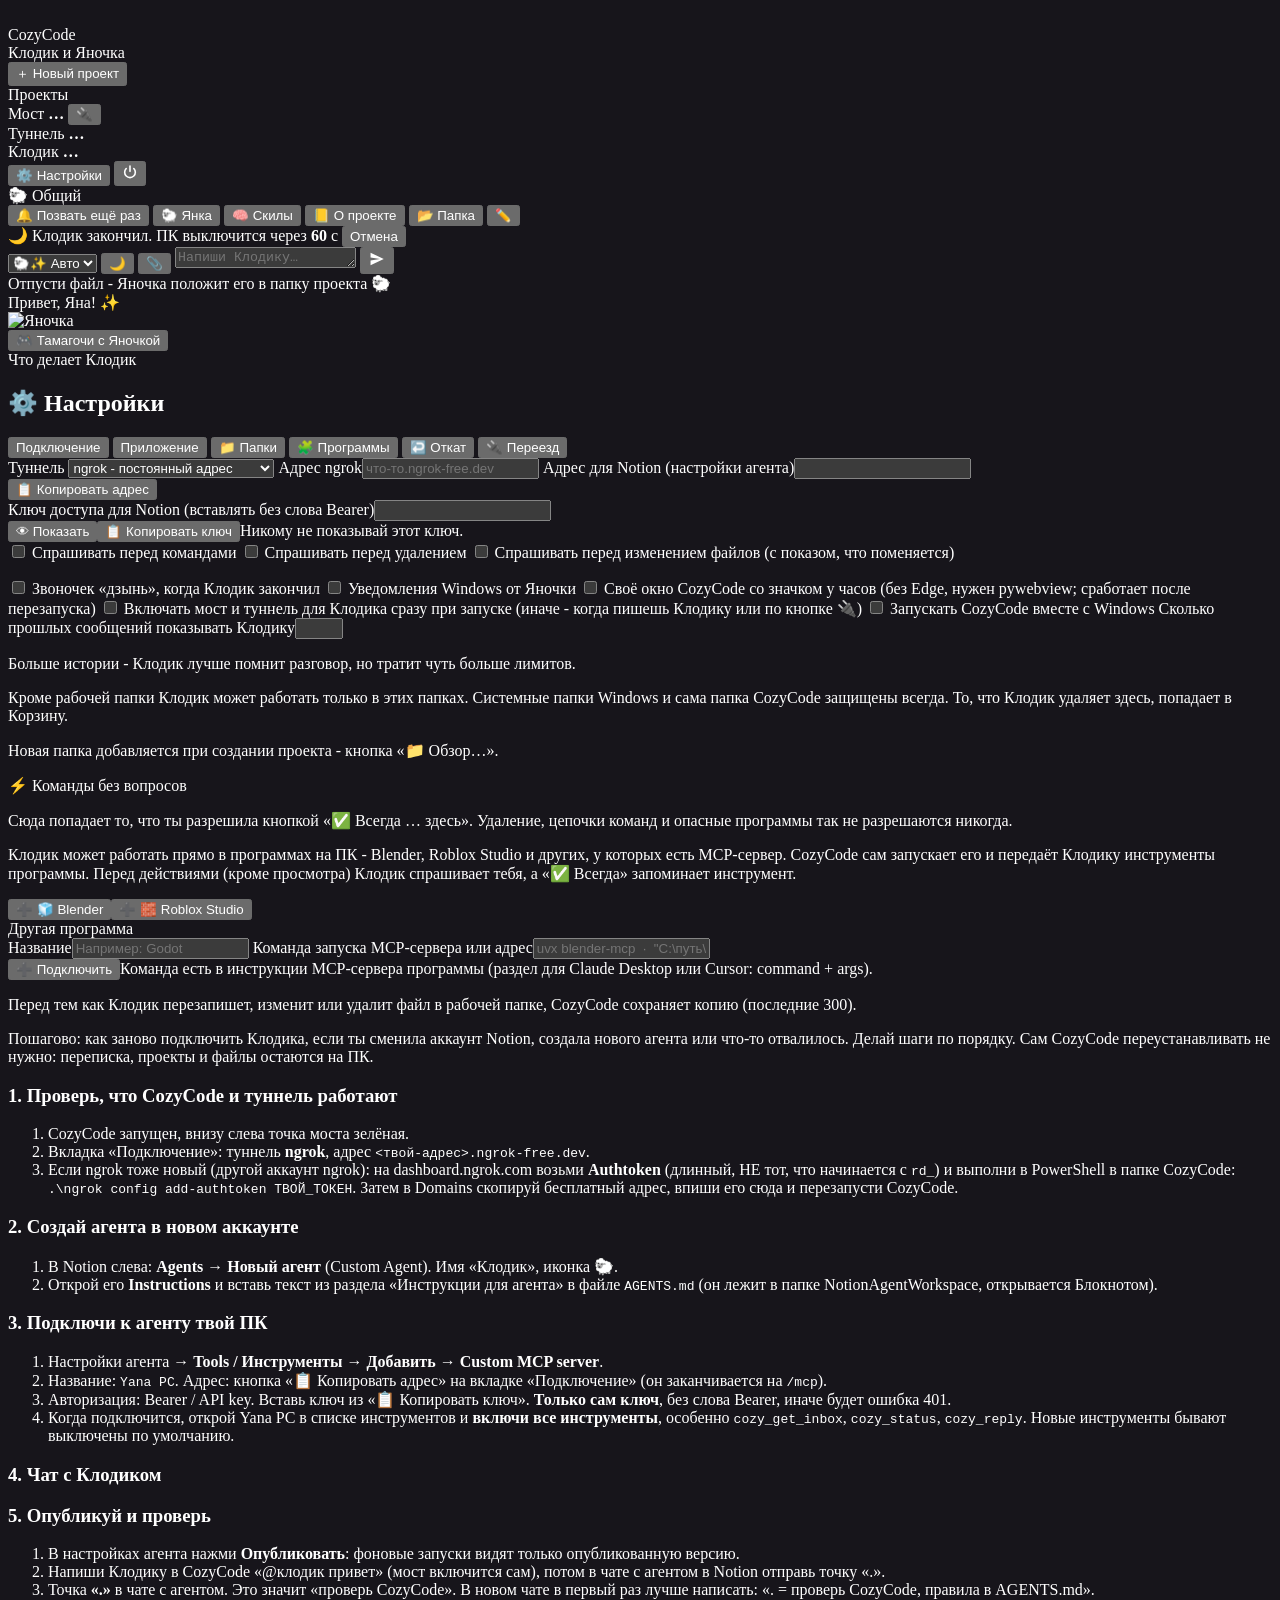
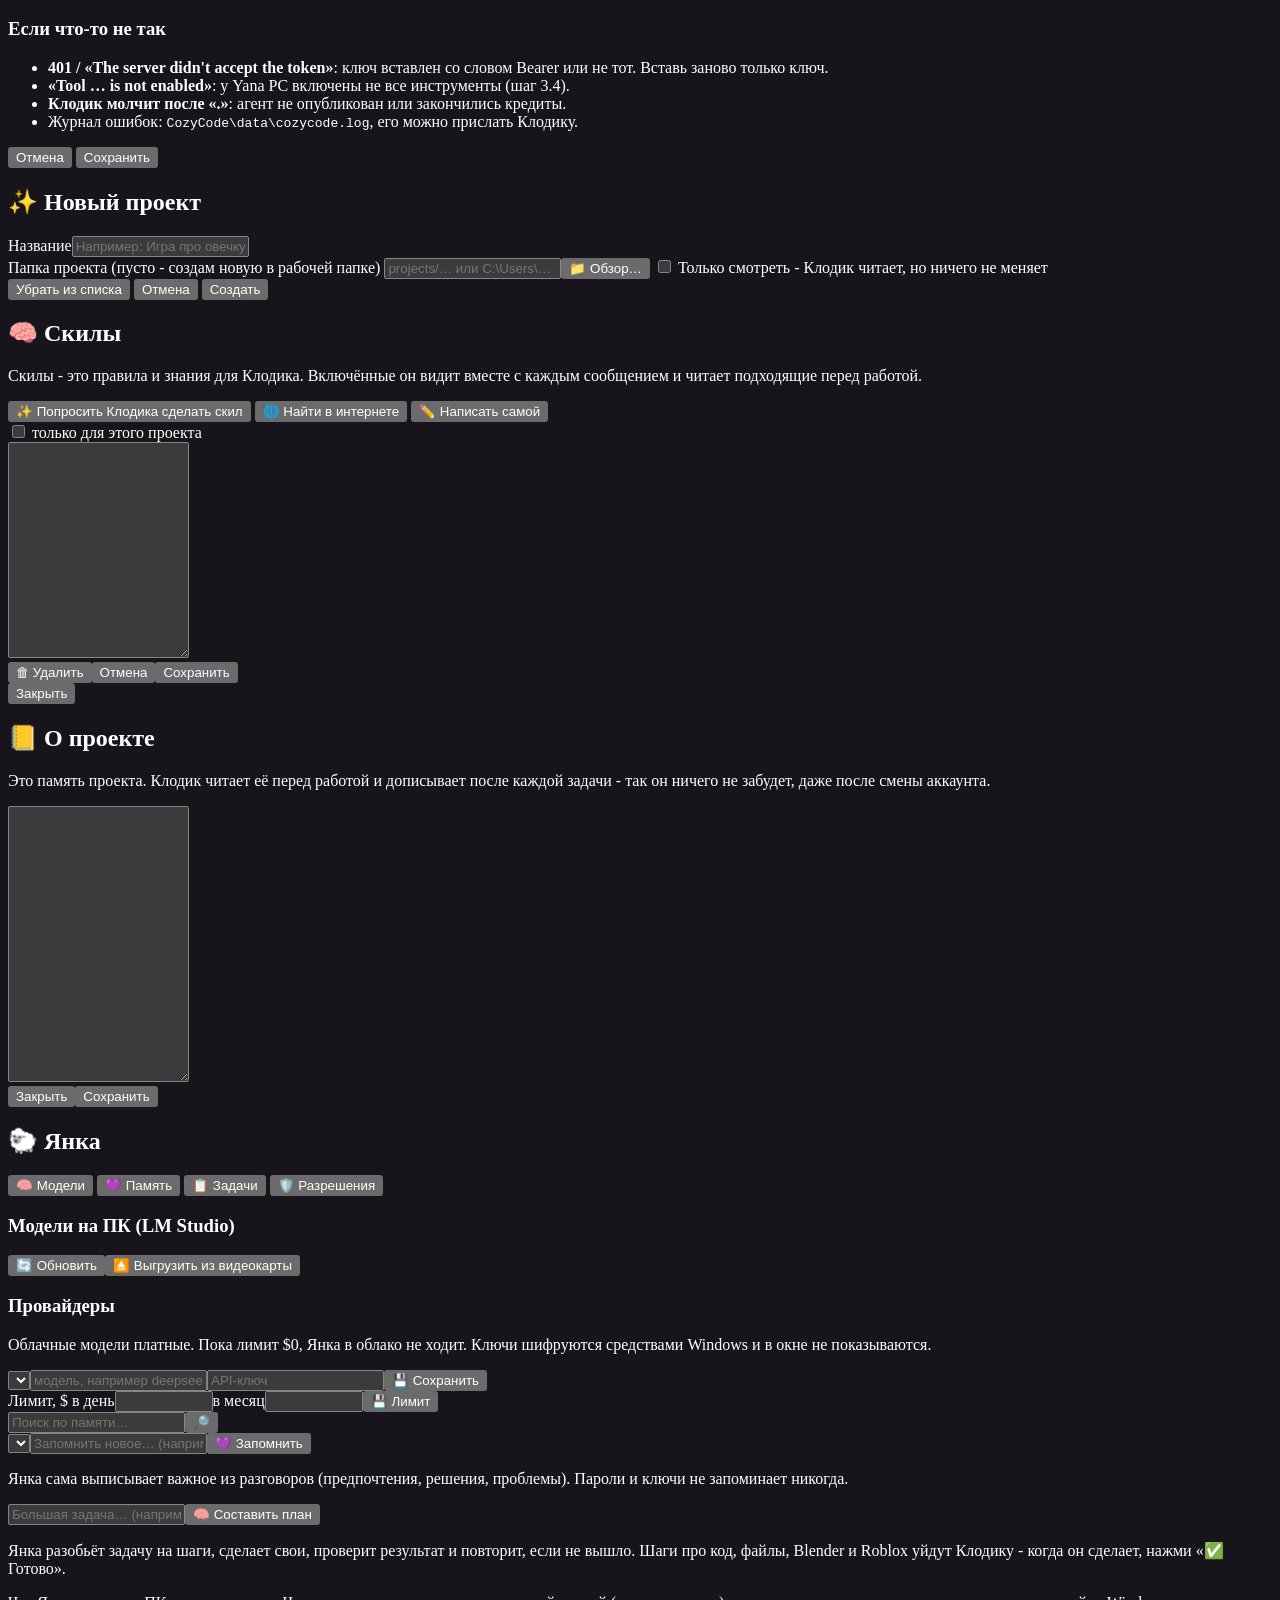
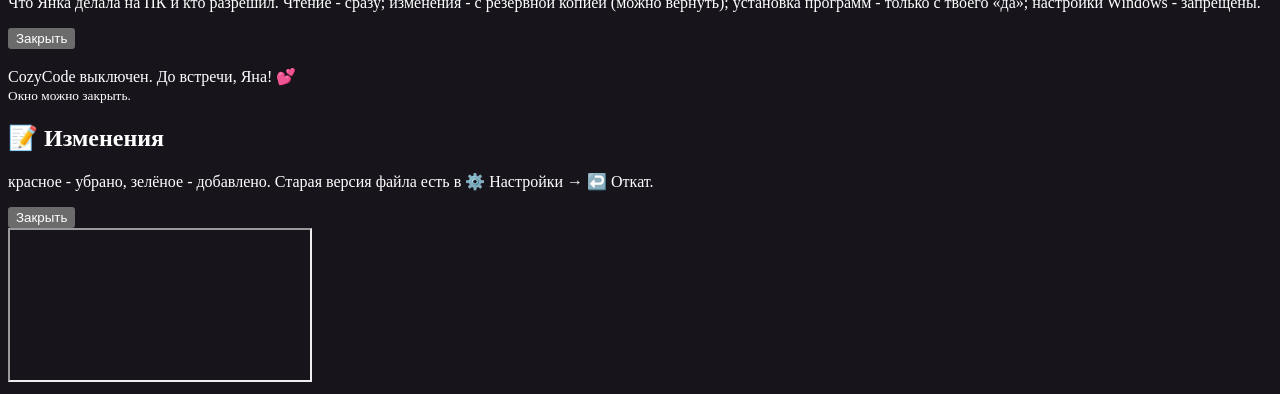
==== CozyCode_обновление/ui/index.html @ 4397ede8 "Резервная копия CozyCode: Янка-ИИ (этапы 1–8), своё окно, тамагочи Код приложения, ядро Янки, тесты," ====
<!doctype html>
<html lang="ru">
<head>
<meta charset="utf-8">
<meta name="viewport" content="width=device-width, initial-scale=1">
<meta name="cozy-key" content="__COZY_KEY__">
<title>CozyCode</title>
<meta name="color-scheme" content="dark">
<meta name="theme-color" content="#1f1c24">
<style>html,body{background:#17151b}</style>
<link rel="icon" href="/ui/img/favicon.png">
<link rel="stylesheet" href="/ui/app.css">
</head>
<body>
<div class="app">
  <aside class="side">
    <div class="logo">
      <img src="/ui/img/avatar.png" alt="" class="pixel">
      <div><div class="name">Cozy<span>Code</span></div><div class="sub">Клодик и Яночка</div></div>
    </div>
    <button class="btn new" id="btn-new">＋ Новый проект</button>
    <div class="label">Проекты</div>
    <nav id="projects"></nav>
    <div class="grow"></div>
    <div class="status" id="status">
      <div><i class="dot" id="d-bridge"></i>Мост <b id="t-bridge">…</b> <button class="btn ghost small bridge-btn" id="btn-bridge" title="Мост и туннель нужны только Клодику (агенту Notion). Включаются сами, когда пишешь Клодику">🔌</button></div>
      <div><i class="dot" id="d-tunnel"></i>Туннель <b id="t-tunnel">…</b></div>
      <div><i class="dot" id="d-agent"></i>Клодик <b id="t-agent">…</b></div>
      <div class="usage" id="t-usage" title="Запросы через ngrok в этом месяце (бесплатно 20 000)"></div>
    </div>
    <div class="side-btns">
      <button class="btn ghost" id="btn-settings">⚙️ Настройки</button>
      <button class="btn ghost icon" id="btn-quit" title="Выключить CozyCode"><svg width="16" height="16" viewBox="0 0 24 24" fill="none" stroke="currentColor" stroke-width="2.4" stroke-linecap="round"><path d="M12 3v8"/><path d="M6.3 6.8a8 8 0 1 0 11.4 0"/></svg></button>
    </div>
  </aside>

  <main class="chat" id="chat">
    <header class="chat-head">
      <div class="title"><span id="p-emoji">🐑</span> <span id="p-name">Общий</span> <small id="p-folder"></small></div>
      <div class="head-btns">
        <button class="btn ghost small hidden" id="btn-recall" title="Если Клодик долго не отвечает">🔔 Позвать ещё раз</button>
        <button class="btn ghost small" id="btn-yanka" title="Янка: модели, память, задачи, журнал разрешений">🐑 Янка</button>
        <button class="btn ghost small" id="btn-skills" title="Скилы - правила и знания для Клодика">🧠 Скилы</button>
        <button class="btn ghost small" id="btn-memory" title="Память проекта (PROJECT.md)">📒 О проекте</button>
        <button class="btn ghost small" id="btn-folder">📂 Папка</button>
        <button class="btn ghost small" id="btn-pedit" title="Переименовать проект">✏️</button>
      </div>
    </header>
    <div class="banner hidden" id="banner"></div>
    <div class="banner moonbar hidden" id="moonbar">🌙 Клодик закончил. ПК выключится через <b id="moon-left">60</b> с <button class="btn small" id="moon-cancel">Отмена</button></div>
    <div class="messages" id="messages"></div>
    <div class="composer">
      <div class="work hidden" id="work"><span class="dots"><i></i><i></i><i></i></span><span id="work-text"></span></div>
      <div class="chips" id="chips"></div>
      <div class="input">
        <select id="who" class="who" title="Кто отвечает на сообщения">
          <option value="auto">🐑✨ Авто</option>
          <option value="local">🐑 Янка</option>
          <option value="off">✨ Клодик</option>
        </select>
        <button class="btn ghost icon moon" id="btn-moon" title="Выключить ПК, когда Клодик закончит (через минуту, можно отменить)">🌙</button>
        <button class="btn ghost icon" id="btn-attach" title="Прикрепить файл">📎</button>
        <input type="file" id="file" multiple hidden>
        <textarea id="text" rows="1" placeholder="Напиши Клодику…  (Enter - отправить, Shift+Enter - новая строка)"></textarea>
        <button class="btn send" id="btn-send" title="Отправить"><svg width="18" height="18" viewBox="0 0 24 24" fill="currentColor"><path d="M3.4 20.4 21 12 3.4 3.6 3.4 10l12.6 2-12.6 2z"/></svg></button>
      </div>
    </div>
    <div class="drop hidden" id="drop">Отпусти файл - Яночка положит его в папку проекта 🐑</div>
  </main>

  <aside class="right">
    <div class="bubble" id="bubble">Привет, Яна! ✨</div>
    <div class="yana" id="yana" title="Поиграть с Яночкой 🎮"><img src="/ui/img/yanochka.gif" alt="Яночка"></div>
    <button class="btn ghost small play" id="btn-pet">🎮 Тамагочи с Яночкой</button>
    <div class="label">Что делает Клодик</div>
    <div class="activity" id="activity"></div>
  </aside>
</div>

<div class="modal hidden" id="m-settings">
  <div class="card">
    <h2>⚙️ Настройки</h2>
    <div class="tabs">
      <button class="tab on" data-tab="t-conn">Подключение</button>
      <button class="tab" data-tab="t-app">Приложение</button>
      <button class="tab" data-tab="t-folders">📁 Папки</button>
      <button class="tab" data-tab="t-programs">🧩 Программы</button>
      <button class="tab" data-tab="t-backups">↩️ Откат</button>
      <button class="tab" data-tab="t-guide">🔌 Переезд</button>
    </div>
    <section id="t-conn" class="pane">
      <label>Туннель
        <select id="s-tunnel"><option value="ngrok">ngrok - постоянный адрес</option><option value="cloudflare">Cloudflare - временный адрес</option><option value="off">Выключен</option></select>
      </label>
      <label>Адрес ngrok<input id="s-ngrok_domain" placeholder="что-то.ngrok-free.dev"></label>
      <label>Адрес для Notion (настройки агента)<input id="s-mcp" readonly></label>
      <div class="row"><button class="btn ghost small" data-copy="s-mcp">📋 Копировать адрес</button></div>
      <label>Ключ доступа для Notion (вставлять без слова Bearer)<input id="s-mcptoken" type="password" readonly></label>
      <div class="row"><button class="btn ghost small" id="btn-showkey">👁 Показать</button><button class="btn ghost small" data-copy="s-mcptoken">📋 Копировать ключ</button><span class="hint">Никому не показывай этот ключ.</span></div>
      <label class="check"><input type="checkbox" id="s-confirm_commands"> Спрашивать перед командами</label>
      <label class="check"><input type="checkbox" id="s-confirm_deletes"> Спрашивать перед удалением</label>
      <label class="check"><input type="checkbox" id="s-confirm_edits"> Спрашивать перед изменением файлов (с показом, что поменяется)</label>
      <p class="hint" id="s-workspace"></p>
    </section>
    <section id="t-app" class="pane hidden">
      <label class="check"><input type="checkbox" id="s-sound"> Звоночек «дзынь», когда Клодик закончил</label>
      <label class="check"><input type="checkbox" id="s-notifications"> Уведомления Windows от Яночки</label>
      <label class="check"><input type="checkbox" id="s-native_window"> Своё окно CozyCode со значком у часов (без Edge, нужен pywebview; сработает после перезапуска)</label>
      <label class="check"><input type="checkbox" id="s-bridge_autostart"> Включать мост и туннель для Клодика сразу при запуске (иначе - когда пишешь Клодику или по кнопке 🔌)</label>
      <label class="check"><input type="checkbox" id="s-autostart"> Запускать CozyCode вместе с Windows</label>
      <label>Сколько прошлых сообщений показывать Клодику<input type="number" id="s-history_messages" min="0" max="50"></label>
      <p class="hint">Больше истории - Клодик лучше помнит разговор, но тратит чуть больше лимитов.</p>
    </section>
    <section id="t-folders" class="pane hidden">
      <p class="hint">Кроме рабочей папки Клодик может работать только в этих папках. Системные папки Windows и сама папка CozyCode защищены всегда. То, что Клодик удаляет здесь, попадает в Корзину.</p>
      <div id="folders" class="list"></div>
      <p class="hint">Новая папка добавляется при создании проекта - кнопка «📁 Обзор…».</p>
      <div class="label">⚡ Команды без вопросов</div>
      <p class="hint">Сюда попадает то, что ты разрешила кнопкой «✅ Всегда … здесь». Удаление, цепочки команд и опасные программы так не разрешаются никогда.</p>
      <div id="cmdrules" class="list"></div>
    </section>
    <section id="t-programs" class="pane hidden">
      <p class="hint">Клодик может работать прямо в программах на ПК - Blender, Roblox Studio и других, у которых есть MCP-сервер. CozyCode сам запускает его и передаёт Клодику инструменты программы. Перед действиями (кроме просмотра) Клодик спрашивает тебя, а «✅ Всегда» запоминает инструмент.</p>
      <div id="programs" class="list"></div>
      <div class="row wrap"><button class="btn ghost small" data-padd="blender">➕ 🧊 Blender</button><button class="btn ghost small" data-padd="roblox">➕ 🧱 Roblox Studio</button></div>
      <div class="label">Другая программа</div>
      <label>Название<input id="p-name" placeholder="Например: Godot"></label>
      <label>Команда запуска MCP-сервера или адрес<input id="p-cmd" placeholder="uvx blender-mcp  ·  &quot;C:\путь\server.exe&quot; --stdio  ·  http://127.0.0.1:3845/mcp"></label>
      <div class="row"><button class="btn small" id="p-save">➕ Подключить</button><span class="hint">Команда есть в инструкции MCP-сервера программы (раздел для Claude Desktop или Cursor: command + args).</span></div>
    </section>
    <section id="t-backups" class="pane hidden">
      <p class="hint">Перед тем как Клодик перезапишет, изменит или удалит файл в рабочей папке, CozyCode сохраняет копию (последние 300).</p>
      <div id="backups" class="list"></div>
    </section>
    <section id="t-guide" class="pane hidden guide">
      <p class="hint">Пошагово: как заново подключить Клодика, если ты сменила аккаунт Notion, создала нового агента или что-то отвалилось. Делай шаги по порядку. Сам CozyCode переустанавливать не нужно: переписка, проекты и файлы остаются на ПК.</p>

      <h3>1. Проверь, что CozyCode и туннель работают</h3>
      <ol>
        <li>CozyCode запущен, внизу слева точка моста зелёная.</li>
        <li>Вкладка «Подключение»: туннель <b>ngrok</b>, адрес <code><твой-адрес>.ngrok-free.dev</code>.</li>
        <li>Если ngrok тоже новый (другой аккаунт ngrok): на dashboard.ngrok.com возьми <b>Authtoken</b> (длинный, НЕ тот, что начинается с <code>rd_</code>) и выполни в PowerShell в папке CozyCode: <code>.\ngrok config add-authtoken ТВОЙ_ТОКЕН</code>. Затем в Domains скопируй бесплатный адрес, впиши его сюда и перезапусти CozyCode.</li>
      </ol>

      <h3>2. Создай агента в новом аккаунте</h3>
      <ol>
        <li>В Notion слева: <b>Agents → Новый агент</b> (Custom Agent). Имя «Клодик», иконка 🐑.</li>
        <li>Открой его <b>Instructions</b> и вставь текст из раздела «Инструкции для агента» в файле <code>AGENTS.md</code> (он лежит в папке NotionAgentWorkspace, открывается Блокнотом).</li>
      </ol>

      <h3>3. Подключи к агенту твой ПК</h3>
      <ol>
        <li>Настройки агента → <b>Tools / Инструменты → Добавить → Custom MCP server</b>.</li>
        <li>Название: <code>Yana PC</code>. Адрес: кнопка «📋 Копировать адрес» на вкладке «Подключение» (он заканчивается на <code>/mcp</code>).</li>
        <li>Авторизация: Bearer / API key. Вставь ключ из «📋 Копировать ключ». <b>Только сам ключ</b>, без слова Bearer, иначе будет ошибка 401.</li>
        <li>Когда подключится, открой Yana PC в списке инструментов и <b>включи все инструменты</b>, особенно <code>cozy_get_inbox</code>, <code>cozy_status</code>, <code>cozy_reply</code>. Новые инструменты бывают выключены по умолчанию.</li>
      </ol>

      <h3>4. Чат с Клодиком</h3>
      <ol>
      </ol>
      <!-- 1.2.3: база сигналов и ключ интеграции больше не нужны (у фоновых запусков отдельные лимиты) -->
      <div hidden>
      <h3>База сигналов</h3>
      <ol>
        <li>Создай в Notion базу (таблицу) <b>CozyCode · Сигналы</b>. Хватит одной колонки с названием.</li>
        <li>В настройках агента дай ему доступ к этой базе (<b>Full access</b>).</li>
        <li>В настройках агента → <b>Triggers / Триггеры → Добавить → «Страница добавлена в базу»</b> и выбери эту базу.</li>
      </ol>

      <h3>5. Ключ интеграции для CozyCode</h3>
      <ol>
        <li>Открой <code>notion.so/profile/integrations</code> → <b>Новая интеграция</b> → тип «Внутренняя», имя CozyCode, выбери нужное рабочее пространство.</li>
        <li>Скопируй секретный ключ (начинается с <code>ntn_</code>).</li>
        <li>Открой базу сигналов → <b>•••</b> справа сверху → <b>Подключения</b> → добавь CozyCode.</li>
        <li>Вкладка «Notion» здесь: вставь ключ и ссылку на базу (база → ••• → Копировать ссылку), нажми «🔎 Проверить», потом «Сохранить».</li>
      </ol>

      </div>

      <h3>5. Опубликуй и проверь</h3>
      <ol>
        <li>В настройках агента нажми <b>Опубликовать</b>: фоновые запуски видят только опубликованную версию.</li>
        <li>Напиши Клодику в CozyCode «@клодик привет» (мост включится сам), потом в чате с агентом в Notion отправь точку «.».</li>
        <li>Точка <b>«.»</b> в чате с агентом. Это значит «проверь CozyCode». В новом чате в первый раз лучше написать: «. = проверь CozyCode, правила в AGENTS.md».</li>
      </ol>

      <h3>Если что-то не так</h3>
      <ul>
        <li><b>401 / «The server didn't accept the token»</b>: ключ вставлен со словом Bearer или не тот. Вставь заново только ключ.</li>
        <li><b>«Tool … is not enabled»</b>: у Yana PC включены не все инструменты (шаг 3.4).</li>
        <li><b>Клодик молчит после «.»</b>: агент не опубликован или закончились кредиты.</li>
        <li>Журнал ошибок: <code>CozyCode\data\cozycode.log</code>, его можно прислать Клодику.</li>
      </ul>
    </section>
    <div class="row end">
      <span id="s-note" class="hint"></span>
      <button class="btn ghost" data-close>Отмена</button>
      <button class="btn" id="btn-ssave">Сохранить</button>
    </div>
  </div>
</div>

<div class="modal hidden" id="m-project">
  <div class="card small">
    <h2 id="mp-title">✨ Новый проект</h2>
    <div class="emojis" id="mp-emojis"></div>
    <label>Название<input id="mp-name" maxlength="60" placeholder="Например: Игра про овечку"></label>
    <div id="mp-folder-l">
      <label>Папка проекта <span class="hint">(пусто - создам новую в рабочей папке)</span>
        <span class="pick"><input id="mp-folder" placeholder="projects/… или C:\Users\…"><button class="btn ghost small" id="mp-browse" type="button">📁 Обзор…</button></span></label>
      <label class="check hidden" id="mp-ro-l"><input type="checkbox" id="mp-ro"> Только смотреть - Клодик читает, но ничего не меняет</label>
      <div class="hint" id="mp-folder-hint"></div>
    </div>
    <div class="row end">
      <button class="btn ghost danger hidden" id="mp-remove">Убрать из списка</button>
      <span class="grow"></span>
      <button class="btn ghost" data-close>Отмена</button>
      <button class="btn" id="mp-save">Создать</button>
    </div>
  </div>
</div>

<div class="modal hidden" id="m-skills">
  <div class="card wide">
    <h2>🧠 Скилы <small id="sk-proj" class="hint"></small></h2>
    <p class="hint">Скилы - это правила и знания для Клодика. Включённые он видит вместе с каждым сообщением и читает подходящие перед работой.</p>
    <div class="row">
      <button class="btn small" id="sk-ask">✨ Попросить Клодика сделать скил</button>
      <button class="btn ghost small" id="sk-web">🌐 Найти в интернете</button>
      <button class="btn ghost small" id="sk-new">✏️ Написать самой</button>
    </div>
    <div id="sk-edit" class="hidden">
      <div class="row"><b id="sk-edit-title"></b><span class="grow"></span>
        <label class="check hidden" id="sk-scope-l"><input type="checkbox" id="sk-scope"> только для этого проекта</label></div>
      <textarea id="sk-text" class="code" rows="14" spellcheck="false"></textarea>
      <div class="row"><button class="btn ghost small danger hidden" id="sk-del">🗑 Удалить</button><span class="grow"></span><button class="btn ghost small" id="sk-cancel">Отмена</button><button class="btn small" id="sk-save">Сохранить</button></div>
    </div>
    <div id="sk-list" class="list"></div>
    <div class="row end"><button class="btn ghost" data-close>Закрыть</button></div>
  </div>
</div>

<div class="modal hidden" id="m-memory">
  <div class="card wide">
    <h2>📒 О проекте <small id="mm-path" class="hint"></small></h2>
    <p class="hint">Это память проекта. Клодик читает её перед работой и дописывает после каждой задачи - так он ничего не забудет, даже после смены аккаунта.</p>
    <textarea id="mm-text" class="code" rows="18" spellcheck="false"></textarea>
    <div class="row end"><span id="mm-note" class="hint"></span><button class="btn ghost" data-close>Закрыть</button><button class="btn" id="mm-save">Сохранить</button></div>
  </div>
</div>

<div class="modal hidden" id="m-yanka">
  <div class="card wide">
    <h2>🐑 Янка <small class="hint" id="y-sub"></small></h2>
    <div class="ytabs">
      <button class="ytab on" data-y="y-models">🧠 Модели</button>
      <button class="ytab" data-y="y-memory">💜 Память</button>
      <button class="ytab" data-y="y-tasks">📋 Задачи</button>
      <button class="ytab" data-y="y-journal">🛡️ Разрешения</button>
    </div>
    <section id="y-models" class="ypane">
      <div class="ybox" id="y-res"></div>
      <h3>Модели на ПК (LM Studio)</h3>
      <div class="list" id="y-local"></div>
      <div class="row"><button class="btn ghost small" id="y-refresh">🔄 Обновить</button><button class="btn ghost small" id="y-unload">⏏️ Выгрузить из видеокарты</button></div>
      <h3>Провайдеры</h3>
      <div class="list" id="y-prov"></div>
      <p class="hint">Облачные модели платные. Пока лимит $0, Янка в облако не ходит. Ключи шифруются средствами Windows и в окне не показываются.</p>
      <div class="row"><select id="y-pid"></select><input id="y-pmodel" placeholder="модель, например deepseek-chat"><input id="y-pkey" type="password" placeholder="API-ключ" autocomplete="off"><button class="btn small" id="y-padd">💾 Сохранить</button></div>
      <div class="row"><span class="hint">Лимит, $ в день</span><input id="y-bday" type="number" min="0" step="0.1" style="max-width:90px"><span class="hint">в месяц</span><input id="y-bmonth" type="number" min="0" step="0.5" style="max-width:90px"><button class="btn ghost small" id="y-bsave">💾 Лимит</button></div>
    </section>
    <section id="y-memory" class="ypane hidden">
      <div class="row"><input id="y-mq" placeholder="Поиск по памяти…"><button class="btn ghost small" id="y-mfind">🔎</button></div>
      <div class="row"><select id="y-mkind"></select><input id="y-mtext" placeholder="Запомнить новое… (например: «Я люблю пастельные цвета»)"><button class="btn small" id="y-madd">💜 Запомнить</button></div>
      <div class="list" id="y-mlist"></div>
      <p class="hint">Янка сама выписывает важное из разговоров (предпочтения, решения, проблемы). Пароли и ключи не запоминает никогда.</p>
    </section>
    <section id="y-tasks" class="ypane hidden">
      <div class="row"><input id="y-tgoal" placeholder="Большая задача… (например: «придумай и распиши план уютной комнаты для Roblox»)"><button class="btn small" id="y-tplan">🧠 Составить план</button></div>
      <p class="hint">Янка разобьёт задачу на шаги, сделает свои, проверит результат и повторит, если не вышло. Шаги про код, файлы, Blender и Roblox уйдут Клодику - когда он сделает, нажми «✅ Готово».</p>
      <div class="list" id="y-tlist"></div>
    </section>
    <section id="y-journal" class="ypane hidden">
      <p class="hint">Что Янка делала на ПК и кто разрешил. Чтение - сразу; изменения - с резервной копией (можно вернуть); установка программ - только с твоего «да»; настройки Windows - запрещены.</p>
      <div class="list" id="y-jlist"></div>
    </section>
    <div class="row end"><button class="btn ghost" data-close>Закрыть</button></div>
  </div>
</div>

<div class="off hidden" id="off"><img src="/ui/img/chibi.png" alt=""><div>CozyCode выключен. До встречи, Яна! 💕</div><small>Окно можно закрыть.</small></div>
<div class="modal hidden" id="m-diff">
  <div class="card wide">
    <h2>📝 Изменения <small id="md-path" class="hint"></small></h2>
    <p class="hint"><span class="dm-k">красное</span> - убрано, <span class="dp-k">зелёное</span> - добавлено. Старая версия файла есть в ⚙️ Настройки → ↩️ Откат.</p>
    <div id="md-body" class="diff big"></div>
    <div class="row end"><button class="btn ghost" data-close>Закрыть</button></div>
  </div>
</div>

<div class="toast hidden" id="toast"></div>
<div class="pet-game hidden" id="pet-game"><iframe id="pet-frame" title="Тамагочи с Яночкой"></iframe></div>
<script src="/ui/yanochka.js"></script>
<script>Yanochka.mood(document.getElementById("yana"), "idle");</script>
<script src="/ui/app.js"></script>
</body>
</html>
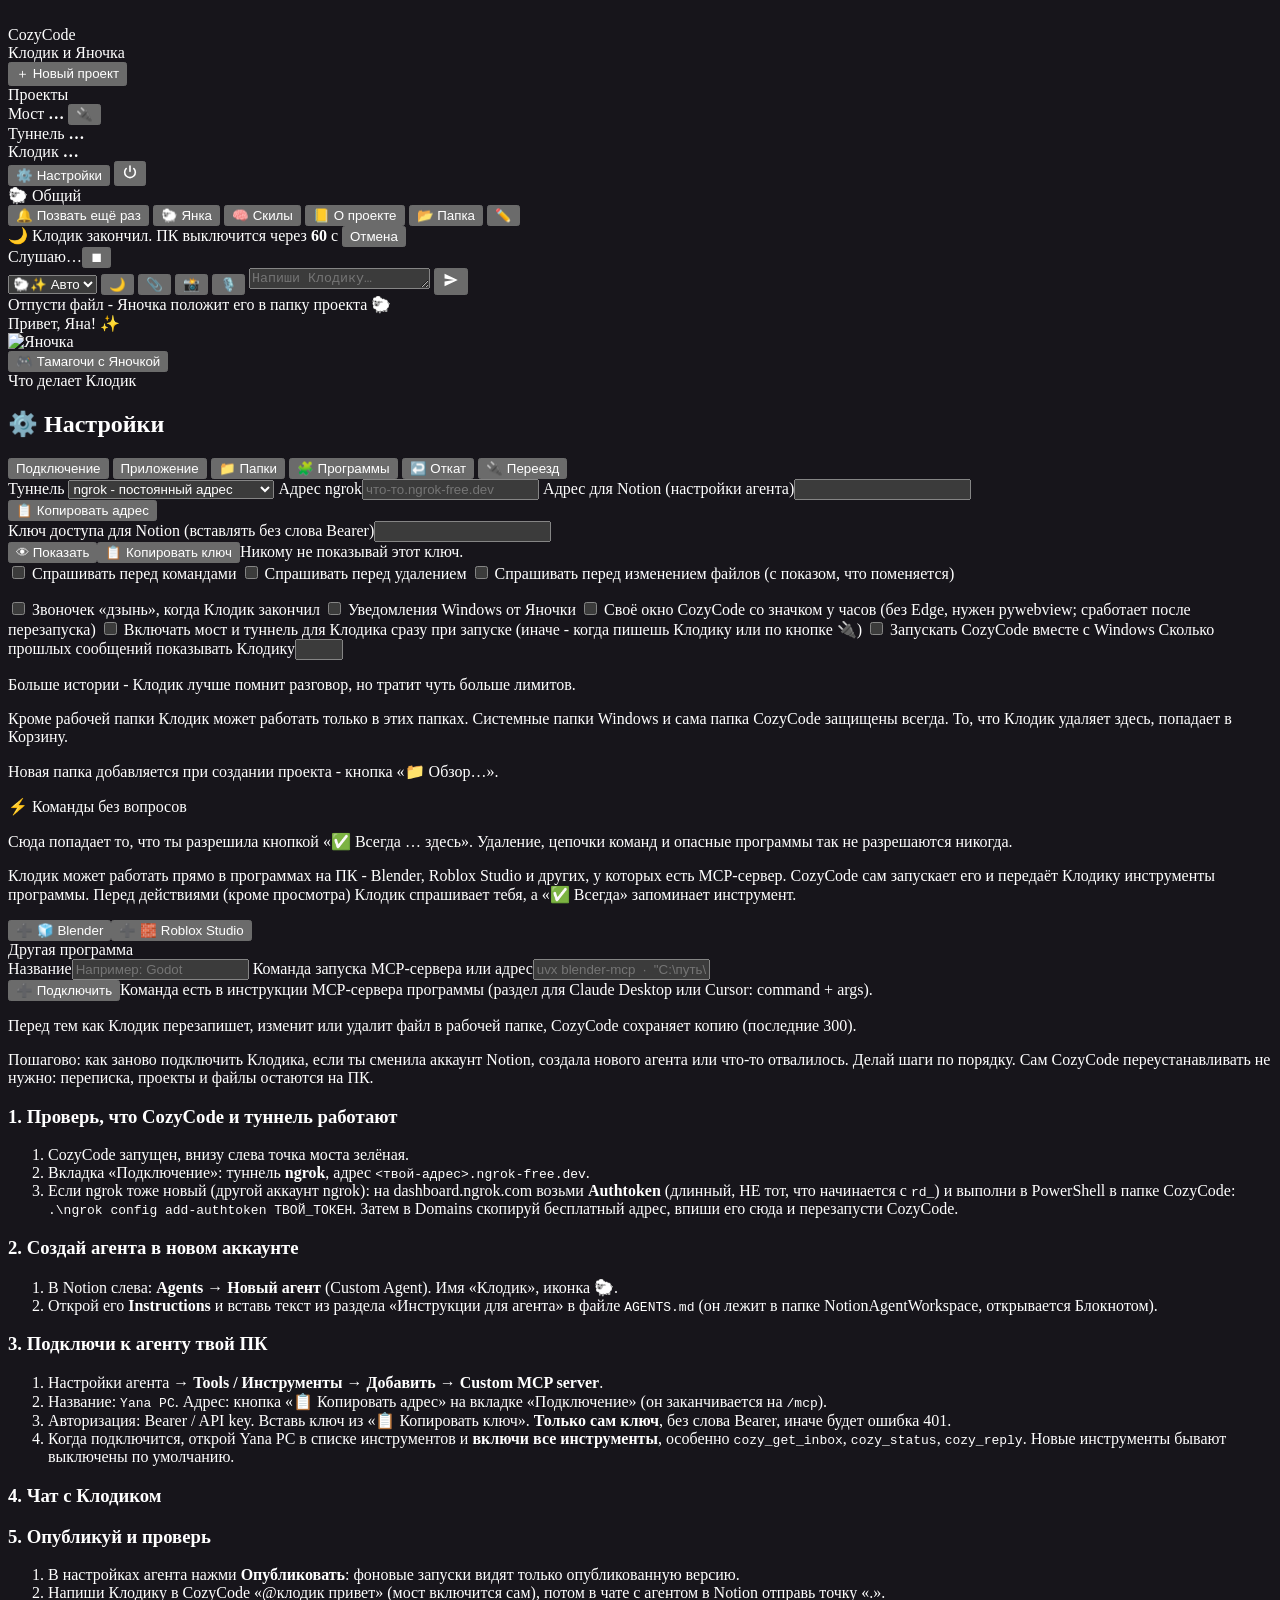
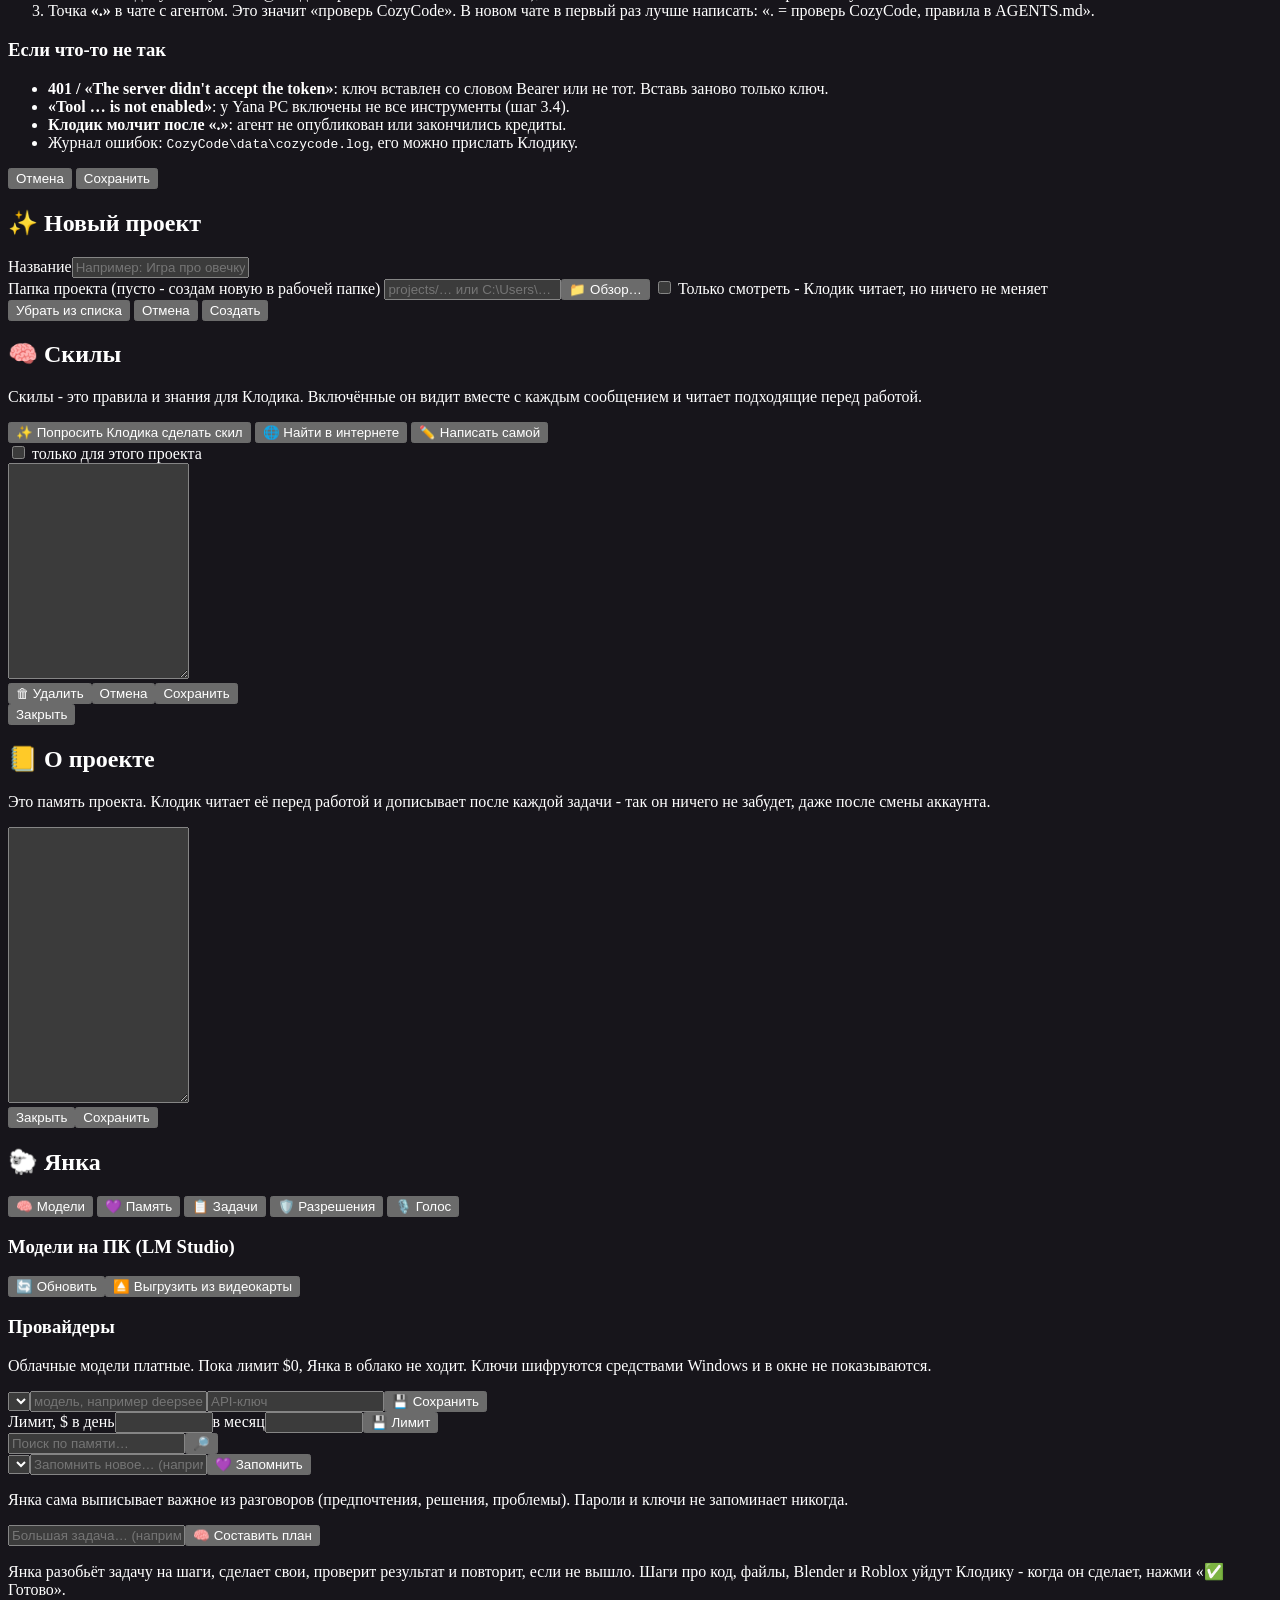
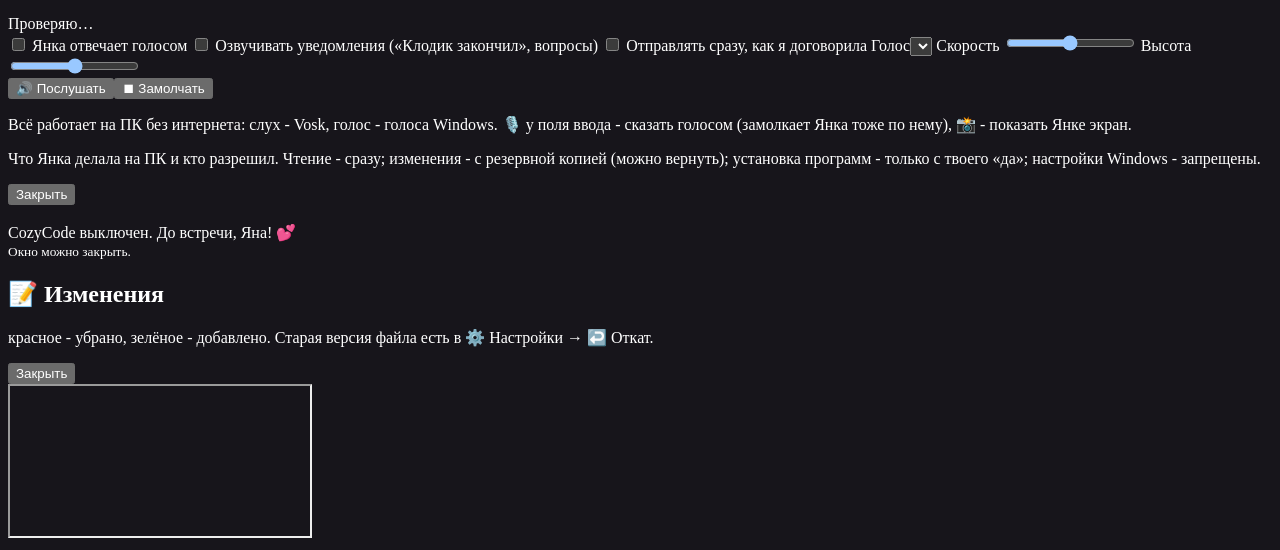
==== commit 05f6fa1f: "Янка: голос, зрение, работа в Blender/Roblox, Google Gemini; мост по требованию, без кнопки «🐑.» - y" ====
--- a/CozyCode_обновление/ui/index.html
+++ b/CozyCode_обновление/ui/index.html
@@ -50,6 +50,7 @@
     <div class="banner moonbar hidden" id="moonbar">🌙 Клодик закончил. ПК выключится через <b id="moon-left">60</b> с <button class="btn small" id="moon-cancel">Отмена</button></div>
     <div class="messages" id="messages"></div>
     <div class="composer">
+      <div class="live hidden" id="live"><span class="rec"></span><span id="live-text">Слушаю…</span><button class="btn ghost small" id="live-stop">⏹</button></div>
       <div class="work hidden" id="work"><span class="dots"><i></i><i></i><i></i></span><span id="work-text"></span></div>
       <div class="chips" id="chips"></div>
       <div class="input">
@@ -59,7 +60,9 @@
           <option value="off">✨ Клодик</option>
         </select>
         <button class="btn ghost icon moon" id="btn-moon" title="Выключить ПК, когда Клодик закончит (через минуту, можно отменить)">🌙</button>
-        <button class="btn ghost icon" id="btn-attach" title="Прикрепить файл">📎</button>
+        <button class="btn ghost icon" id="btn-attach" title="Прикрепить файл (картинку Янка посмотрит сама)">📎</button>
+        <button class="btn ghost icon" id="btn-screen" title="Показать Янке экран (один снимок, только по нажатию)">📸</button>
+        <button class="btn ghost icon" id="btn-mic" title="Сказать голосом (Янка слушает, пока ты говоришь)">🎙️</button>
         <input type="file" id="file" multiple hidden>
         <textarea id="text" rows="1" placeholder="Напиши Клодику…  (Enter - отправить, Shift+Enter - новая строка)"></textarea>
         <button class="btn send" id="btn-send" title="Отправить"><svg width="18" height="18" viewBox="0 0 24 24" fill="currentColor"><path d="M3.4 20.4 21 12 3.4 3.6 3.4 10l12.6 2-12.6 2z"/></svg></button>
@@ -258,6 +261,7 @@
       <button class="ytab" data-y="y-memory">💜 Память</button>
       <button class="ytab" data-y="y-tasks">📋 Задачи</button>
       <button class="ytab" data-y="y-journal">🛡️ Разрешения</button>
+      <button class="ytab" data-y="y-voice">🎙️ Голос</button>
     </div>
     <section id="y-models" class="ypane">
       <div class="ybox" id="y-res"></div>
@@ -281,6 +285,17 @@
       <p class="hint">Янка разобьёт задачу на шаги, сделает свои, проверит результат и повторит, если не вышло. Шаги про код, файлы, Blender и Roblox уйдут Клодику - когда он сделает, нажми «✅ Готово».</p>
       <div class="list" id="y-tlist"></div>
     </section>
+    <section id="y-voice" class="ypane hidden">
+      <div class="ybox" id="v-status">Проверяю…</div>
+      <label class="check"><input type="checkbox" id="v-speak"> Янка отвечает голосом</label>
+      <label class="check"><input type="checkbox" id="v-notify"> Озвучивать уведомления («Клодик закончил», вопросы)</label>
+      <label class="check"><input type="checkbox" id="v-autosend"> Отправлять сразу, как я договорила</label>
+      <label>Голос<select id="v-voice"></select></label>
+      <label>Скорость <input type="range" id="v-rate" min="0.6" max="1.6" step="0.1"> <span id="v-rate-n"></span></label>
+      <label>Высота <input type="range" id="v-pitch" min="0.6" max="1.6" step="0.1"> <span id="v-pitch-n"></span></label>
+      <div class="row"><button class="btn ghost small" id="v-test">🔊 Послушать</button><button class="btn ghost small" id="v-hush">⏹ Замолчать</button></div>
+      <p class="hint">Всё работает на ПК без интернета: слух - Vosk, голос - голоса Windows. 🎙️ у поля ввода - сказать голосом (замолкает Янка тоже по нему), 📸 - показать Янке экран.</p>
+    </section>
     <section id="y-journal" class="ypane hidden">
       <p class="hint">Что Янка делала на ПК и кто разрешил. Чтение - сразу; изменения - с резервной копией (можно вернуть); установка программ - только с твоего «да»; настройки Windows - запрещены.</p>
       <div class="list" id="y-jlist"></div>
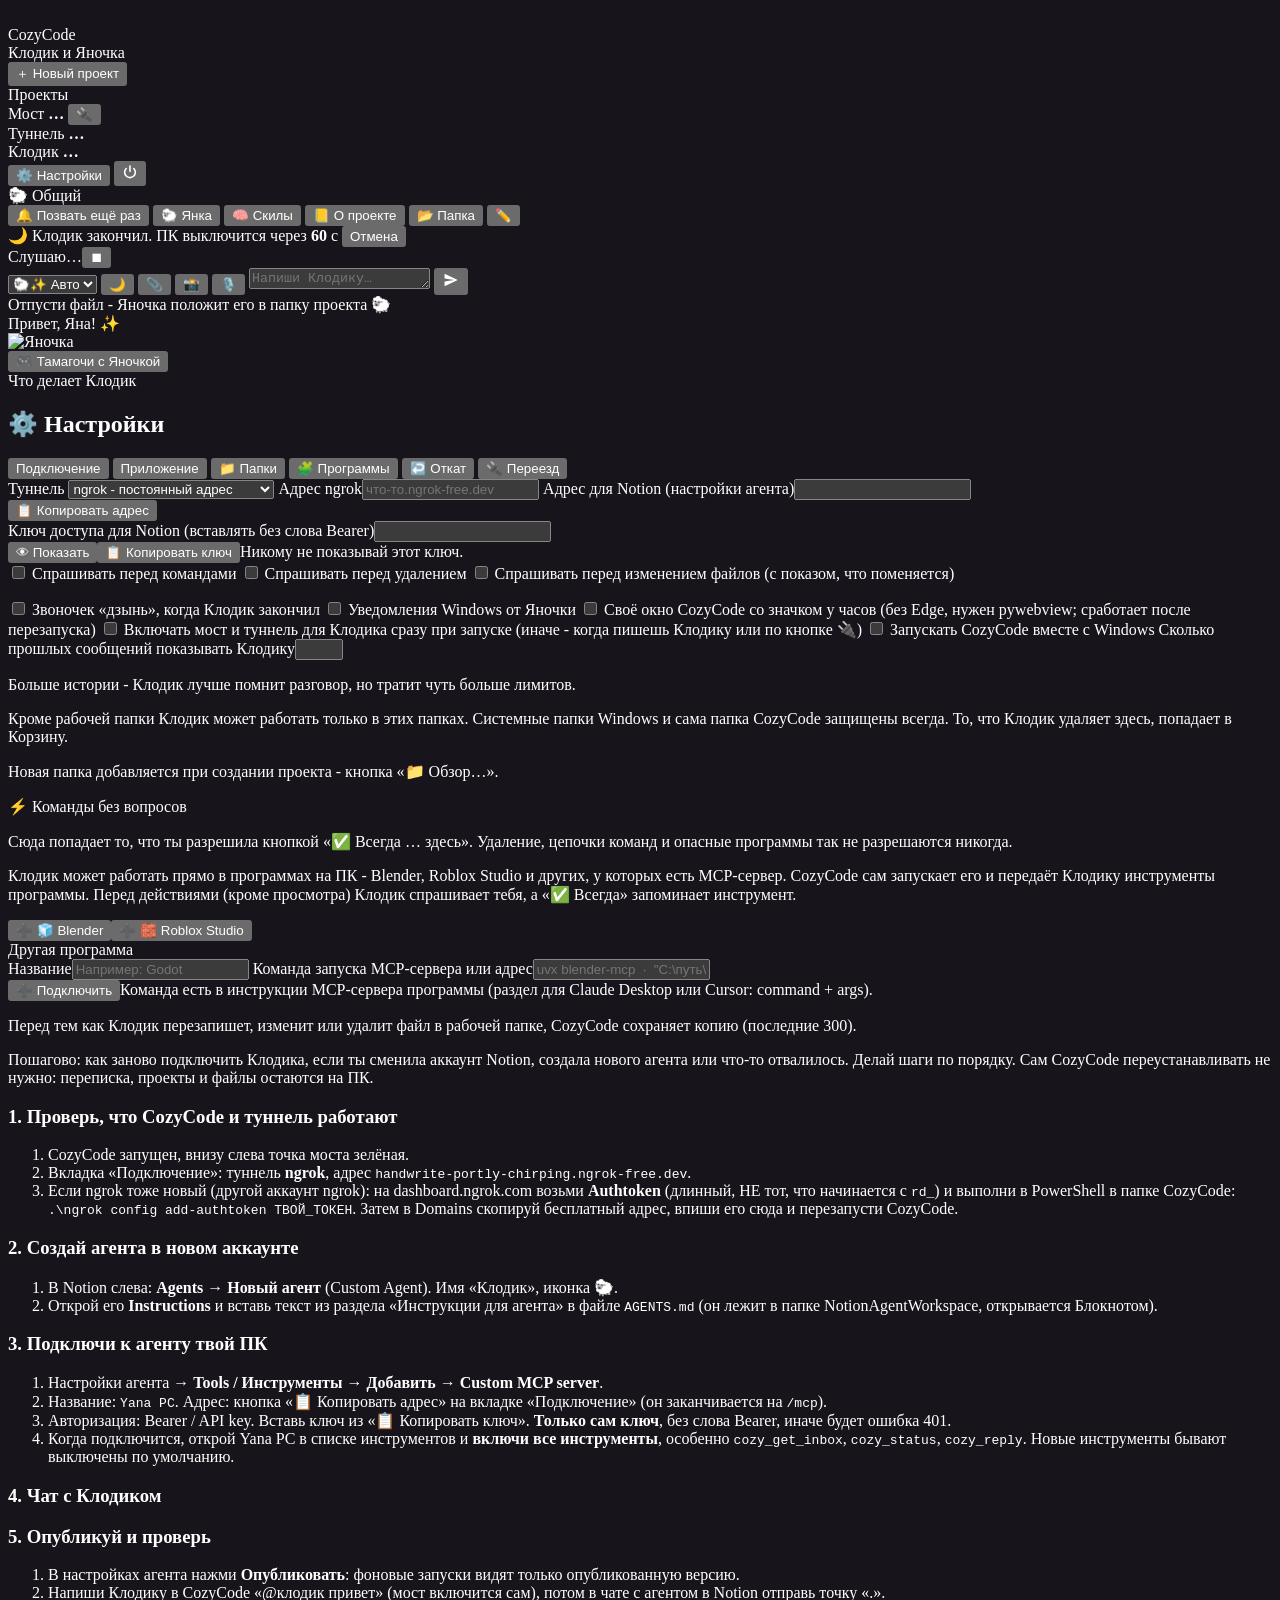
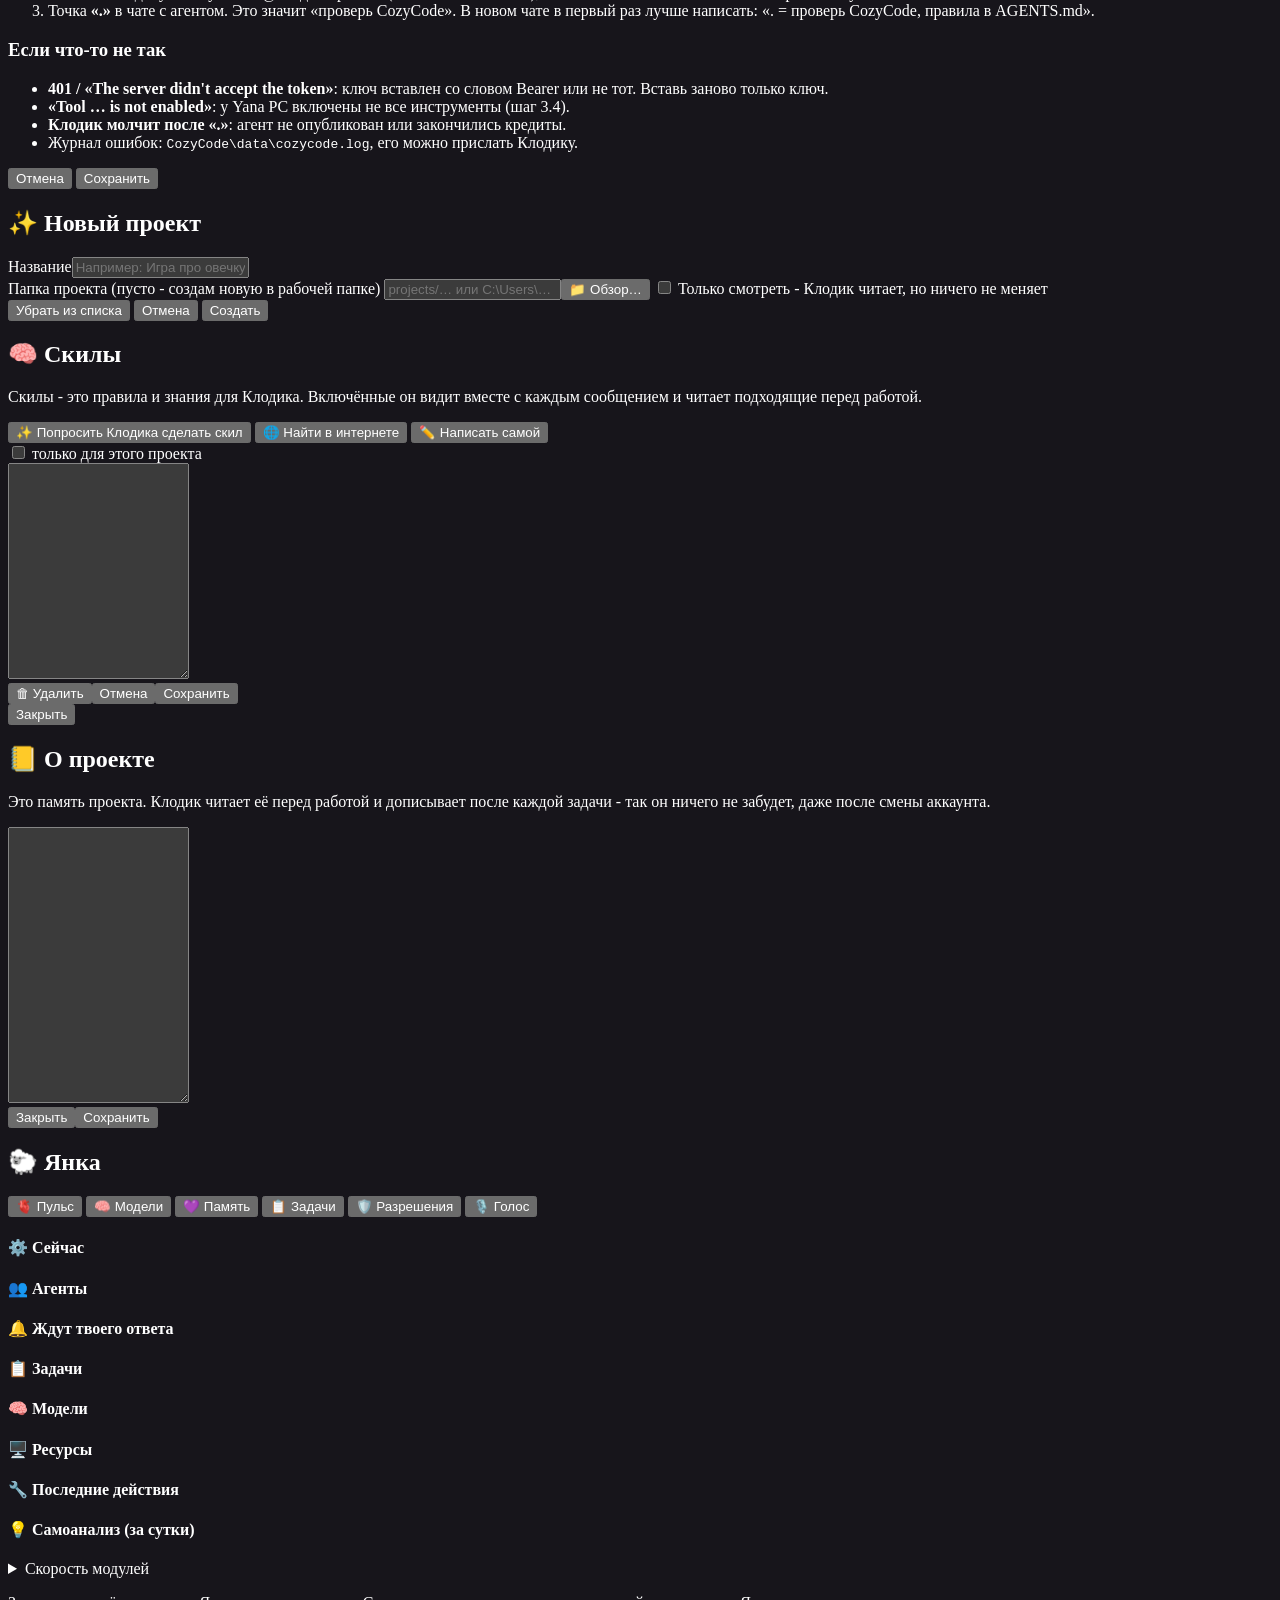
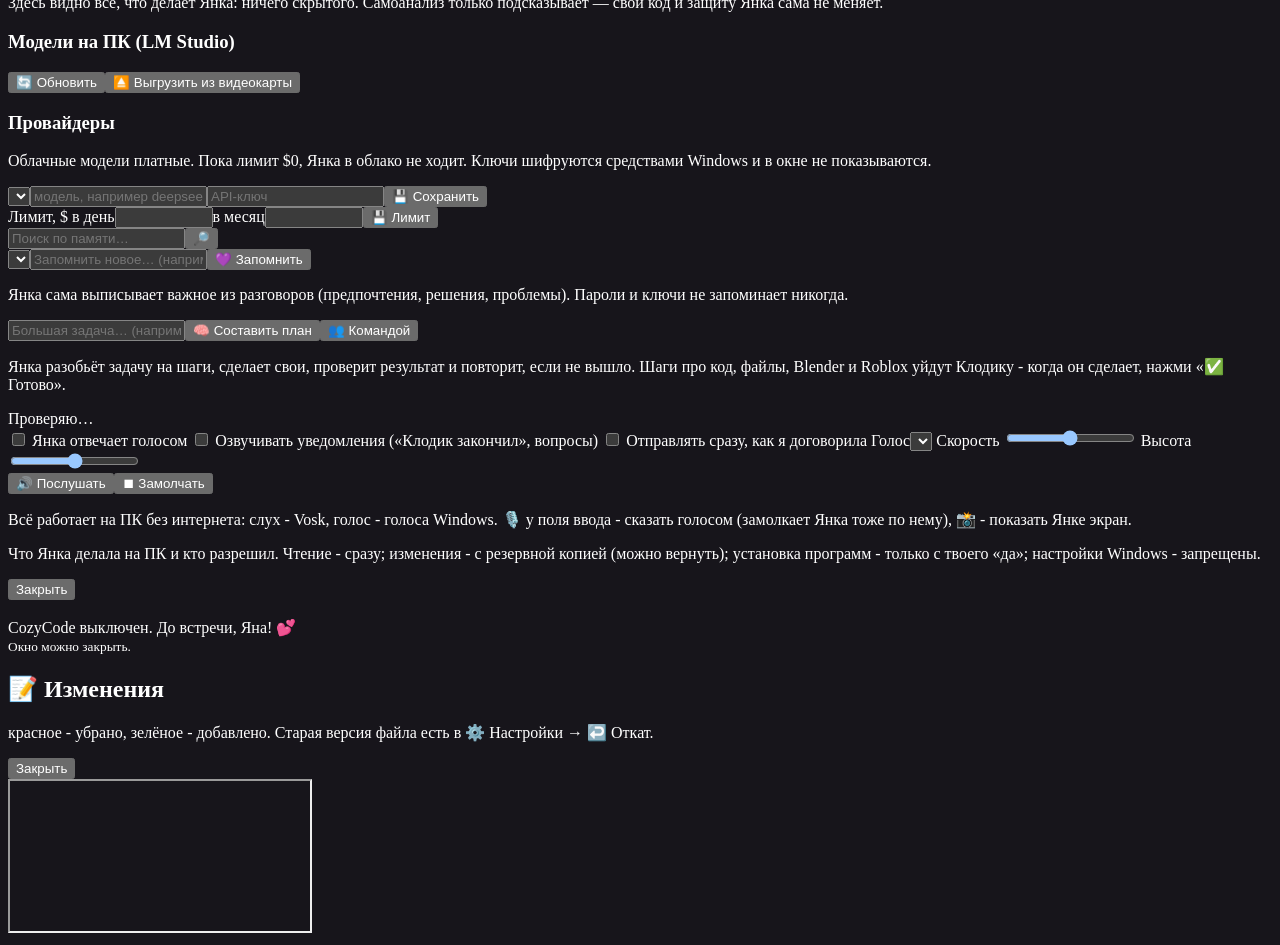
==== commit 1acff146: "Задание 2: план, этап 1 «Пульс» (наблюдение и самоанализ), этап 2 «Команда агентов» Co-authored-by: " ====
--- a/CozyCode_обновление/ui/index.html
+++ b/CozyCode_обновление/ui/index.html
@@ -141,7 +141,7 @@
       <h3>1. Проверь, что CozyCode и туннель работают</h3>
       <ol>
         <li>CozyCode запущен, внизу слева точка моста зелёная.</li>
-        <li>Вкладка «Подключение»: туннель <b>ngrok</b>, адрес <code><твой-адрес>.ngrok-free.dev</code>.</li>
+        <li>Вкладка «Подключение»: туннель <b>ngrok</b>, адрес <code>handwrite-portly-chirping.ngrok-free.dev</code>.</li>
         <li>Если ngrok тоже новый (другой аккаунт ngrok): на dashboard.ngrok.com возьми <b>Authtoken</b> (длинный, НЕ тот, что начинается с <code>rd_</code>) и выполни в PowerShell в папке CozyCode: <code>.\ngrok config add-authtoken ТВОЙ_ТОКЕН</code>. Затем в Domains скопируй бесплатный адрес, впиши его сюда и перезапусти CozyCode.</li>
       </ol>
 
@@ -257,13 +257,28 @@
   <div class="card wide">
     <h2>🐑 Янка <small class="hint" id="y-sub"></small></h2>
     <div class="ytabs">
-      <button class="ytab on" data-y="y-models">🧠 Модели</button>
+      <button class="ytab on" data-y="y-pulse">🫀 Пульс</button>
+      <button class="ytab" data-y="y-models">🧠 Модели</button>
       <button class="ytab" data-y="y-memory">💜 Память</button>
       <button class="ytab" data-y="y-tasks">📋 Задачи</button>
       <button class="ytab" data-y="y-journal">🛡️ Разрешения</button>
       <button class="ytab" data-y="y-voice">🎙️ Голос</button>
     </div>
-    <section id="y-models" class="ypane">
+    <section id="y-pulse" class="ypane">
+      <div class="pgrid">
+        <div class="pcard"><h4>⚙️ Сейчас</h4><div id="p-active" class="plist"></div></div>
+        <div class="pcard"><h4>👥 Агенты</h4><div id="p-agents" class="plist"></div></div>
+        <div class="pcard"><h4>🔔 Ждут твоего ответа</h4><div id="p-confirms" class="plist"></div></div>
+        <div class="pcard"><h4>📋 Задачи</h4><div id="p-tasks" class="plist"></div></div>
+        <div class="pcard"><h4>🧠 Модели</h4><div id="p-models" class="plist"></div></div>
+        <div class="pcard"><h4>🖥️ Ресурсы</h4><div id="p-res" class="plist"></div></div>
+        <div class="pcard wide"><h4>🔧 Последние действия</h4><div id="p-recent" class="plist"></div></div>
+        <div class="pcard wide"><h4>💡 Самоанализ (за сутки)</h4><div id="p-insights" class="plist"></div>
+          <details><summary class="hint">Скорость модулей</summary><div id="p-stats" class="plist"></div></details></div>
+      </div>
+      <p class="hint">Здесь видно всё, что делает Янка: ничего скрытого. Самоанализ только подсказывает — свой код и защиту Янка сама не меняет.</p>
+    </section>
+    <section id="y-models" class="ypane hidden">
       <div class="ybox" id="y-res"></div>
       <h3>Модели на ПК (LM Studio)</h3>
       <div class="list" id="y-local"></div>
@@ -281,7 +296,7 @@
       <p class="hint">Янка сама выписывает важное из разговоров (предпочтения, решения, проблемы). Пароли и ключи не запоминает никогда.</p>
     </section>
     <section id="y-tasks" class="ypane hidden">
-      <div class="row"><input id="y-tgoal" placeholder="Большая задача… (например: «придумай и распиши план уютной комнаты для Roblox»)"><button class="btn small" id="y-tplan">🧠 Составить план</button></div>
+      <div class="row"><input id="y-tgoal" placeholder="Большая задача… (например: «придумай и распиши план уютной комнаты для Roblox»)"><button class="btn small" id="y-tplan">🧠 Составить план</button><button class="btn small" id="y-tteam" title="Янка соберёт команду специалистов: архитектор, разработчик, тестировщик и др.">👥 Командой</button></div>
       <p class="hint">Янка разобьёт задачу на шаги, сделает свои, проверит результат и повторит, если не вышло. Шаги про код, файлы, Blender и Roblox уйдут Клодику - когда он сделает, нажми «✅ Готово».</p>
       <div class="list" id="y-tlist"></div>
     </section>
